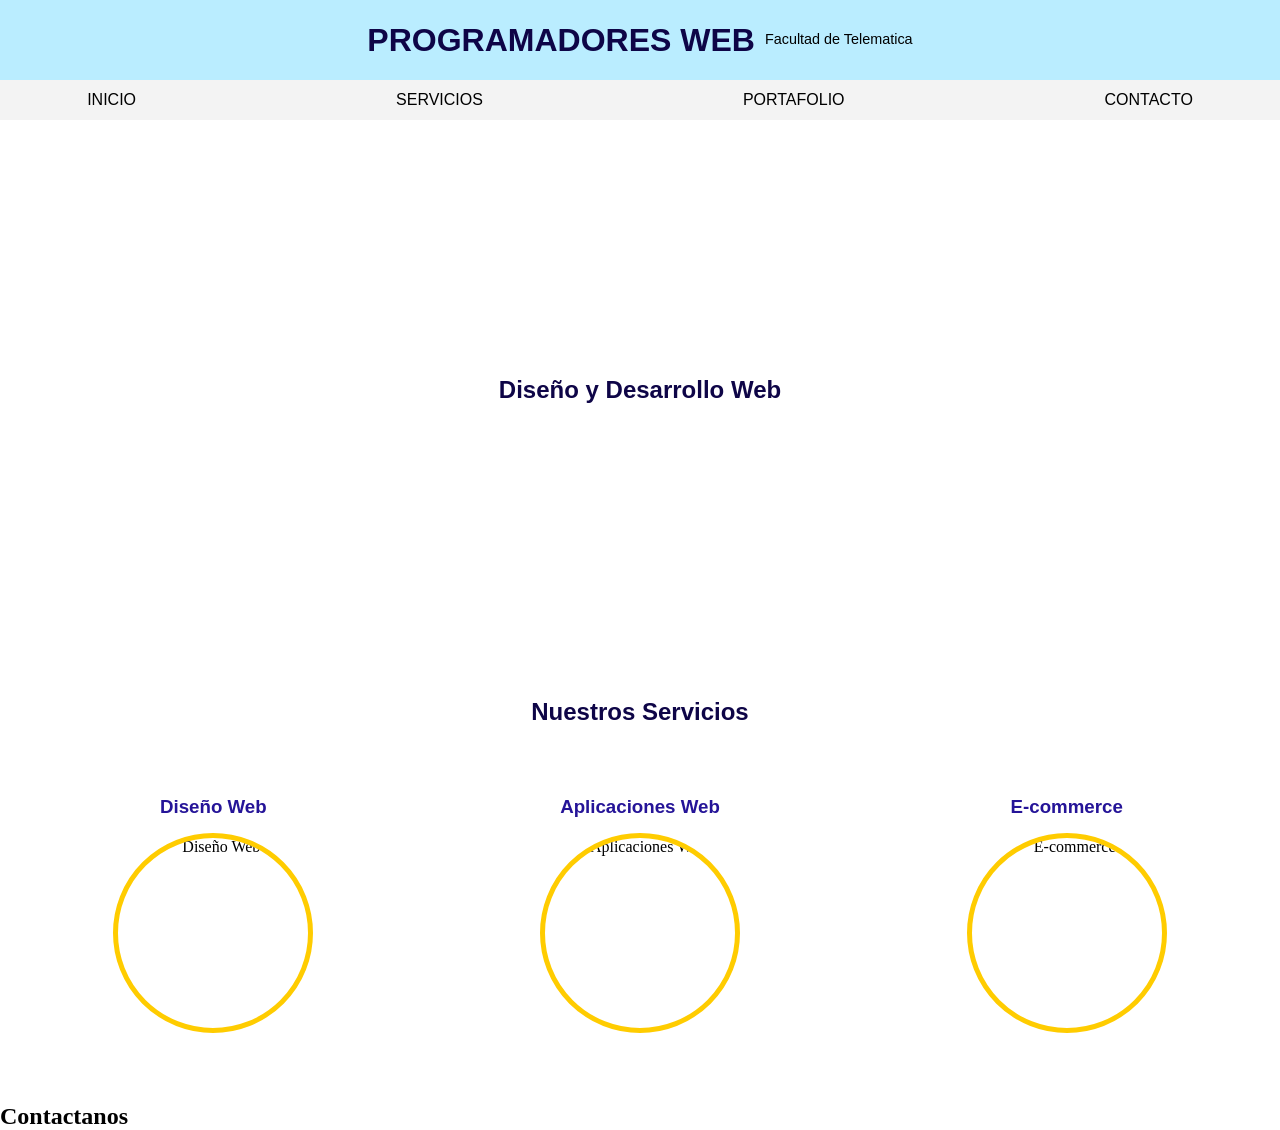
==== pages/index.html @ 4a32d22b "avance practica: sección 1 y sección 2" ====
<!DOCTYPE html>
<html lang="en">

<head>
  <meta charset="UTF-8">
  <meta name="viewport" content="width=device-width, initial-scale=1.0">
  <title>Práctica 1</title>
  <link rel="stylesheet" href="../css/styles.css">
</head>

<body>
  <header id="encabezado">
    <h1>PROGRAMADORES WEB</h1>
    <p id="head">Facultad de Telematica</p>
  </header>
  <nav>
    <ul id="menu">
      <li><a href="#section1">INICIO</a></li>
      <li><a href="#section2">SERVICIOS</a></li>
      <li><a href="miportafolio.html">PORTAFOLIO</a></li>
      <li><a href="#section3">CONTACTO</a></li>
    </ul>
  </nav>
  <main>
    <section id="section1">
      <div>
        <h1 id="titulo">Diseño y Desarrollo Web</h1>
      </div>
    </section>
    <br>
    <section id="section2">
      <h1 id="tituloservicios">Nuestros Servicios</h1>
      <div class="servicios-container">
        <div class="servicio-item">
          <h3>Diseño Web</h3>
          <div class="circulo">
            <img
              src="https://img.freepik.com/vector-gratis/proceso-diseno-pagina-aterrizaje-conceptual_52683-25517.jpg?semt=ais_rp_progressive&w=740&q=80"
              alt="Diseño Web">
          </div>
        </div>

        <div class="servicio-item">
          <h3>Aplicaciones Web</h3>
          <div class="circulo">
            <img src="https://encrypted-tbn0.gstatic.com/images?q=tbn:ANd9GcTD8Kyx9xQb-Uc0mPieSxndcXtEeowuPkyh0g&s"
              alt="Aplicaciones Web">
          </div>
        </div>

        <div class="servicio-item">
          <h3>E-commerce</h3>
          <div class="circulo">
            <img src="https://encrypted-tbn0.gstatic.com/images?q=tbn:ANd9GcQReSitooZVV3QdmqORKdr4uuujs25KEnRjJQ&s"
              alt="E-commerce">
          </div>
        </div>
      </div>

    </section>
    <section id="section3">
      <h1 id="">Contactanos</h1>
    </section>
  </main>
</body>

</html>
---- css/styles.css ----
* {
  margin: 0;
  box-sizing: border-box;
}
html {
  height: 100%;
}
#encabezado {
  background-color: rgb(186, 237, 255);
  height: 5rem;
  display: flex;
  align-items: center;
  justify-content: center;
  gap: 10px
}
nav {
  width: 100%;
  background-color: #f3f3f3;
  overflow-x: auto;
}

a {
  color: black;
  font-family: 'Franklin Gothic Medium', 'Arial Narrow', Arial, sans-serif;
}

#encabezado h1 {
  text-align: center;
  color: rgb(14, 5, 71);
  padding: 0;
  margin: 0;
  text-transform: uppercase;
  font-family: 'Trebuchet MS', 'Lucida Sans Unicode', 'Lucida Grande', 'Lucida Sans', Arial, sans-serif;
}
#head {
  font-family:'Franklin Gothic Medium', 'Arial Narrow', Arial, sans-serif;
  font-size: 0.9rem;
  align-items: flex-end;
  padding-bottom: 2px;
}
#menu {
    padding: 0;
    margin: 0;
    display: flex;
    justify-content: center;
    height: 40px;
    background-color: #f3f3f3;
    gap: 15rem;
    min-width: max-content;
}
li {
    list-style: none;
    display: flex;
}
li a {
    text-decoration: none;
    color: #000;
    padding: 8px 10px;
    align-items: center;
    height: 100%;
    display:flex;
    background-color: #f3f3f3;
    transition: 0.3s;
}
li a:hover {
    background-color: #d1d1d1; 
}
#titulo {
  text-align: center;
  font-family: 'Trebuchet MS', 'Lucida Sans Unicode', 'Lucida Grande', 'Lucida Sans', Arial, sans-serif;
  padding: 20px;
  border-radius: 10px;
  color: #0e0547;
}
#section1 {
  background-image: url(https://seocom.agency/wp-content/uploads/2022/06/etapasweb.jpeg);
  background-size: cover;
  background-position: center;
  background-repeat: no-repeat;
  min-height: 60vh;
  display: flex;
  justify-content: center;
  align-items: center;
}
#tituloservicios {
  text-align: center;
  font-family: 'Trebuchet MS', 'Lucida Sans Unicode', 'Lucida Grande', 'Lucida Sans', Arial, sans-serif;
  padding: 20px;
  border-radius: 10px;
  color: #0e0547;
}
.servicios-container {
  display: flex;
  justify-content: space-around; 
  align-items: center;
  padding: 50px 0;
  flex-wrap: wrap; 
}
.servicio-item {
  text-align: center;
  flex: 1;
  min-width: 250px;
  margin-bottom: 20px;
}
.servicio-item h3 {
  font-family: 'Trebuchet MS', sans-serif;
  color: #251498;
  margin-bottom: 15px;
}
.circulo {
  width: 200px;
  height: 200px;
  border-radius: 50%;
  overflow: hidden;
  margin: 0 auto; 
  border: 5px solid #ffcc00;
  display: flex;
  justify-content: center;
  align-items: center;
}
.circulo img {
  width: 100%;
  height: 100%;
  object-fit: cover;
}
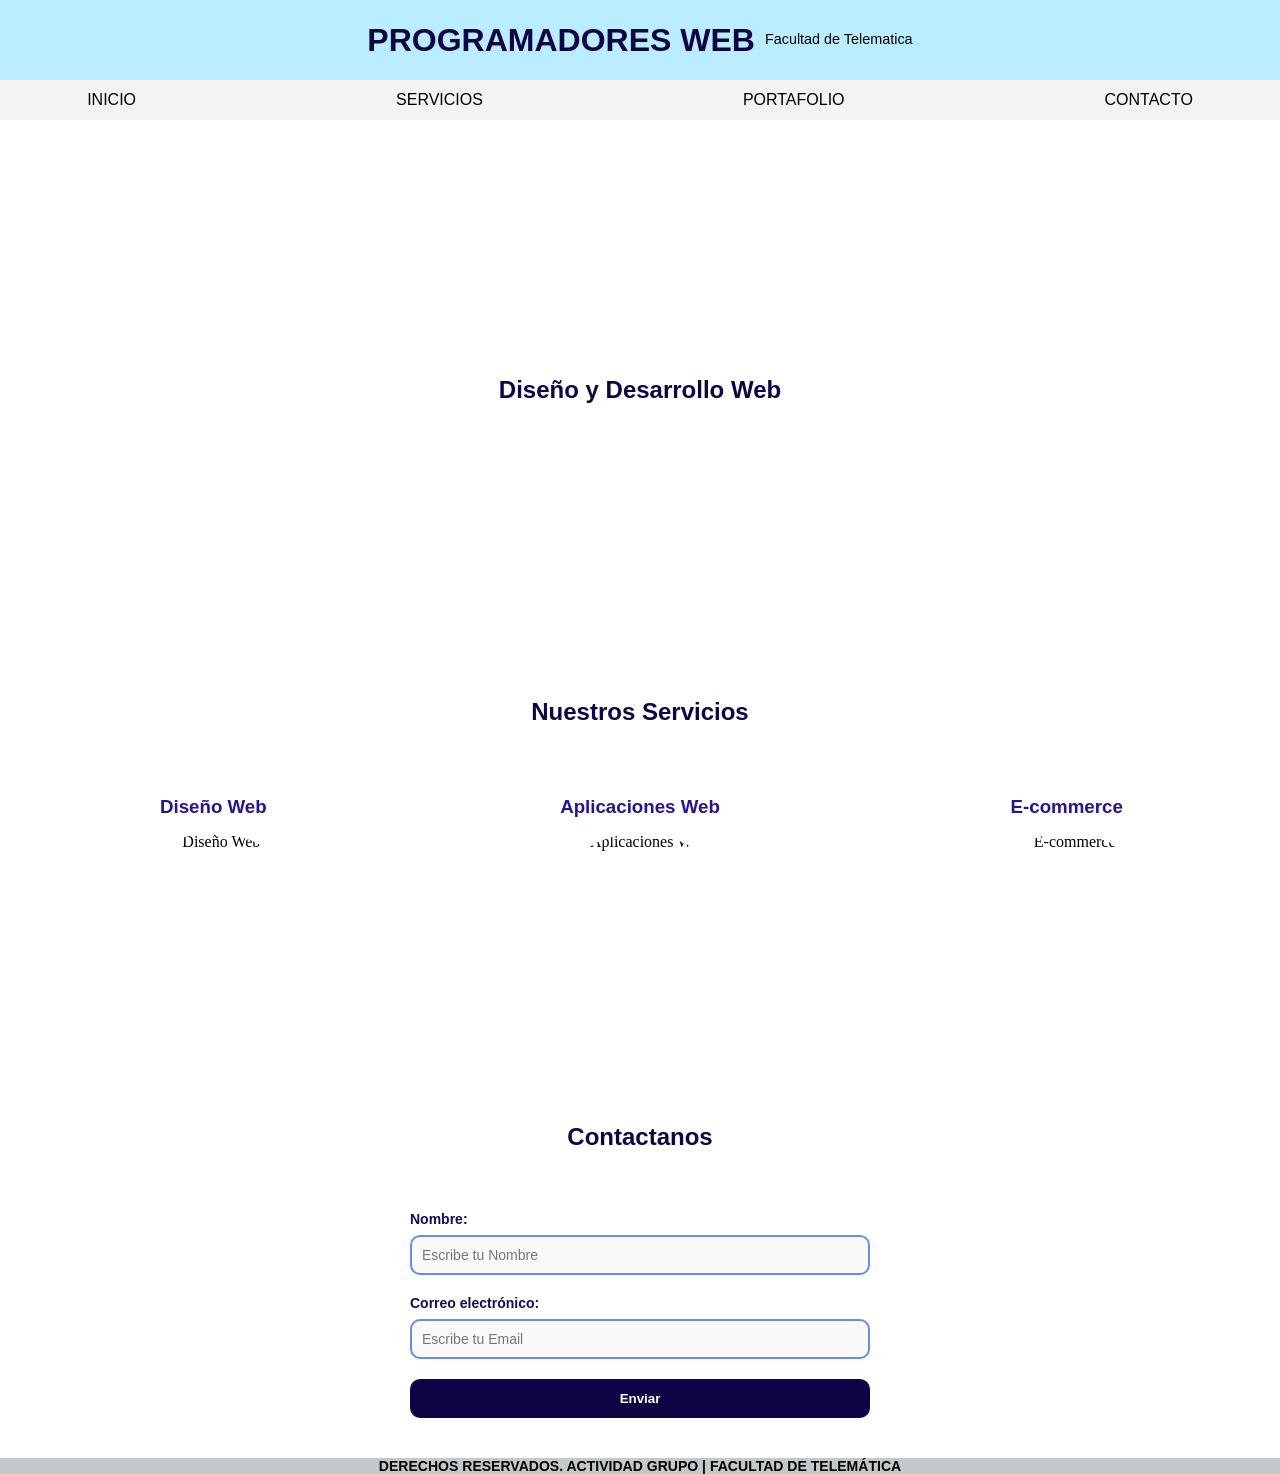
==== commit f98e6090: "todas secciones terminadas: inicio, servicios, mi portafolio, contacto" ====
--- a/pages/index.html
+++ b/pages/index.html
@@ -59,9 +59,25 @@
 
     </section>
     <section id="section3">
-      <h1 id="">Contactanos</h1>
+      <h1 id="contacto">Contactanos</h1>
+      <div class="contenedorformulario">
+      <form id="formulario">
+          <div class="campo">
+            <label for="nombre">Nombre:</label>
+            <input type="text" id="nombre" name="nombre" placeholder="Escribe tu Nombre">
+          </div>
+          <div class="campo">
+            <label for="email">Correo electrónico:</label>
+            <input type="email" id="email" name="email" placeholder="Escribe tu Email">
+          </div>
+        <button type="submit" id="enviarboton">Enviar</button>
+      </form>
+      </div>
     </section>
   </main>
+  <footer id="derechos">
+    <h3>Derechos reservados. Actividad Grupo | Facultad de Telemática</h3>
+  </footer>
 </body>
 
 </html>
--- a/css/styles.css
+++ b/css/styles.css
@@ -2,9 +2,22 @@
   margin: 0;
   box-sizing: border-box;
 }
+
 html {
   height: 100%;
 }
+
+body {
+  display: flex;
+  flex-direction: column;
+  min-height: 100vh;
+  margin: 0;
+}
+
+main {
+  flex: 1;
+}
+
 #encabezado {
   background-color: rgb(186, 237, 255);
   height: 5rem;
@@ -13,6 +26,7 @@
   justify-content: center;
   gap: 10px
 }
+
 nav {
   width: 100%;
   background-color: #f3f3f3;
@@ -32,39 +46,45 @@
   text-transform: uppercase;
   font-family: 'Trebuchet MS', 'Lucida Sans Unicode', 'Lucida Grande', 'Lucida Sans', Arial, sans-serif;
 }
+
 #head {
-  font-family:'Franklin Gothic Medium', 'Arial Narrow', Arial, sans-serif;
+  font-family: 'Franklin Gothic Medium', 'Arial Narrow', Arial, sans-serif;
   font-size: 0.9rem;
   align-items: flex-end;
   padding-bottom: 2px;
 }
+
 #menu {
-    padding: 0;
-    margin: 0;
-    display: flex;
-    justify-content: center;
-    height: 40px;
-    background-color: #f3f3f3;
-    gap: 15rem;
-    min-width: max-content;
-}
+  padding: 0;
+  margin: 0;
+  display: flex;
+  justify-content: center;
+  height: 40px;
+  background-color: #f3f3f3;
+  gap: 15rem;
+  min-width: max-content;
+}
+
 li {
-    list-style: none;
-    display: flex;
-}
+  list-style: none;
+  display: flex;
+}
+
 li a {
-    text-decoration: none;
-    color: #000;
-    padding: 8px 10px;
-    align-items: center;
-    height: 100%;
-    display:flex;
-    background-color: #f3f3f3;
-    transition: 0.3s;
-}
+  text-decoration: none;
+  color: #000;
+  padding: 8px 10px;
+  align-items: center;
+  height: 100%;
+  display: flex;
+  background-color: #f3f3f3;
+  transition: 0.3s;
+}
+
 li a:hover {
-    background-color: #d1d1d1; 
-}
+  background-color: #d1d1d1;
+}
+
 #titulo {
   text-align: center;
   font-family: 'Trebuchet MS', 'Lucida Sans Unicode', 'Lucida Grande', 'Lucida Sans', Arial, sans-serif;
@@ -72,6 +92,7 @@
   border-radius: 10px;
   color: #0e0547;
 }
+
 #section1 {
   background-image: url(https://seocom.agency/wp-content/uploads/2022/06/etapasweb.jpeg);
   background-size: cover;
@@ -82,6 +103,7 @@
   justify-content: center;
   align-items: center;
 }
+
 #tituloservicios {
   text-align: center;
   font-family: 'Trebuchet MS', 'Lucida Sans Unicode', 'Lucida Grande', 'Lucida Sans', Arial, sans-serif;
@@ -89,37 +111,131 @@
   border-radius: 10px;
   color: #0e0547;
 }
+
 .servicios-container {
   display: flex;
-  justify-content: space-around; 
+  justify-content: space-around;
   align-items: center;
   padding: 50px 0;
-  flex-wrap: wrap; 
-}
+  flex-wrap: wrap;
+}
+
 .servicio-item {
   text-align: center;
   flex: 1;
   min-width: 250px;
   margin-bottom: 20px;
 }
+
 .servicio-item h3 {
   font-family: 'Trebuchet MS', sans-serif;
   color: #251498;
   margin-bottom: 15px;
 }
+
 .circulo {
   width: 200px;
   height: 200px;
   border-radius: 50%;
   overflow: hidden;
-  margin: 0 auto; 
-  border: 5px solid #ffcc00;
-  display: flex;
-  justify-content: center;
-  align-items: center;
-}
+  margin: 0 auto;
+  display: flex;
+  justify-content: center;
+  align-items: center;
+}
+
 .circulo img {
   width: 100%;
   height: 100%;
   object-fit: cover;
+}
+
+#contacto {
+  text-align: center;
+  font-family: 'Trebuchet MS', 'Lucida Sans Unicode', 'Lucida Grande', 'Lucida Sans', Arial, sans-serif;
+  padding: 20px;
+  border-radius: 10px;
+  color: #0e0547;
+}
+
+#derechos {
+  text-align: center;
+  text-transform: uppercase;
+  font-size: 12px;
+  font-family: Arial, Helvetica, sans-serif;
+  background-color: #c5c8ca;
+}
+
+#enviarboton {
+  background-color: #0e0547;
+  color: white;
+  padding: 12px;
+  border: none;
+  border-radius: 10px;
+  cursor: pointer;
+  font-weight: bold;
+  transition: 0.3s;
+}
+
+#enviarboton:hover {
+  background-color: rgb(98, 149, 230);
+}
+
+.campo {
+  display: flex;
+  flex-direction: column;
+  text-align: left;
+}
+.campo label {
+  font-family: Arial, sans-serif;
+  font-weight: bold;
+  font-size: 14px;
+  margin-bottom: 8px;
+  color: #0c0c60;
+}
+.campo label span {
+  color: #090952;
+}
+.campo input {
+  padding: 10px 10px;
+  border: 2px solid #628df0;
+  border-radius: 10px;
+  background-color: #fafafa;
+  outline: none;
+  font-size: 14px;
+}
+.contenedorformulario {
+  max-width: 500px;
+  margin: 20px auto;
+  padding: 20px;
+}
+#formulario {
+  display: flex;
+  flex-direction: column;
+  gap: 20px;
+}
+#titleporta {
+  text-align: center;
+  font-family: 'Trebuchet MS', 'Lucida Sans Unicode', 'Lucida Grande', 'Lucida Sans', Arial, sans-serif;
+  padding: 20px;
+  border-radius: 10px;
+  color: #0e0547;
+}
+
+#texto {
+  background-color: lightblue;
+  color: black;
+  padding: 30px; 
+  border: 2px solid rgba(34, 85, 205, 0.806);
+  border-radius: 15px;
+  width: 80%; 
+  max-width: 800px; 
+  margin: 20px auto; 
+  box-shadow: 0px 4px 10px rgba(0,0,0,0.1);
+}
+#text {
+  text-align: justify; 
+  line-height: 1.6;
+  font-family: Arial, sans-serif;
+  margin: 0;
 }
